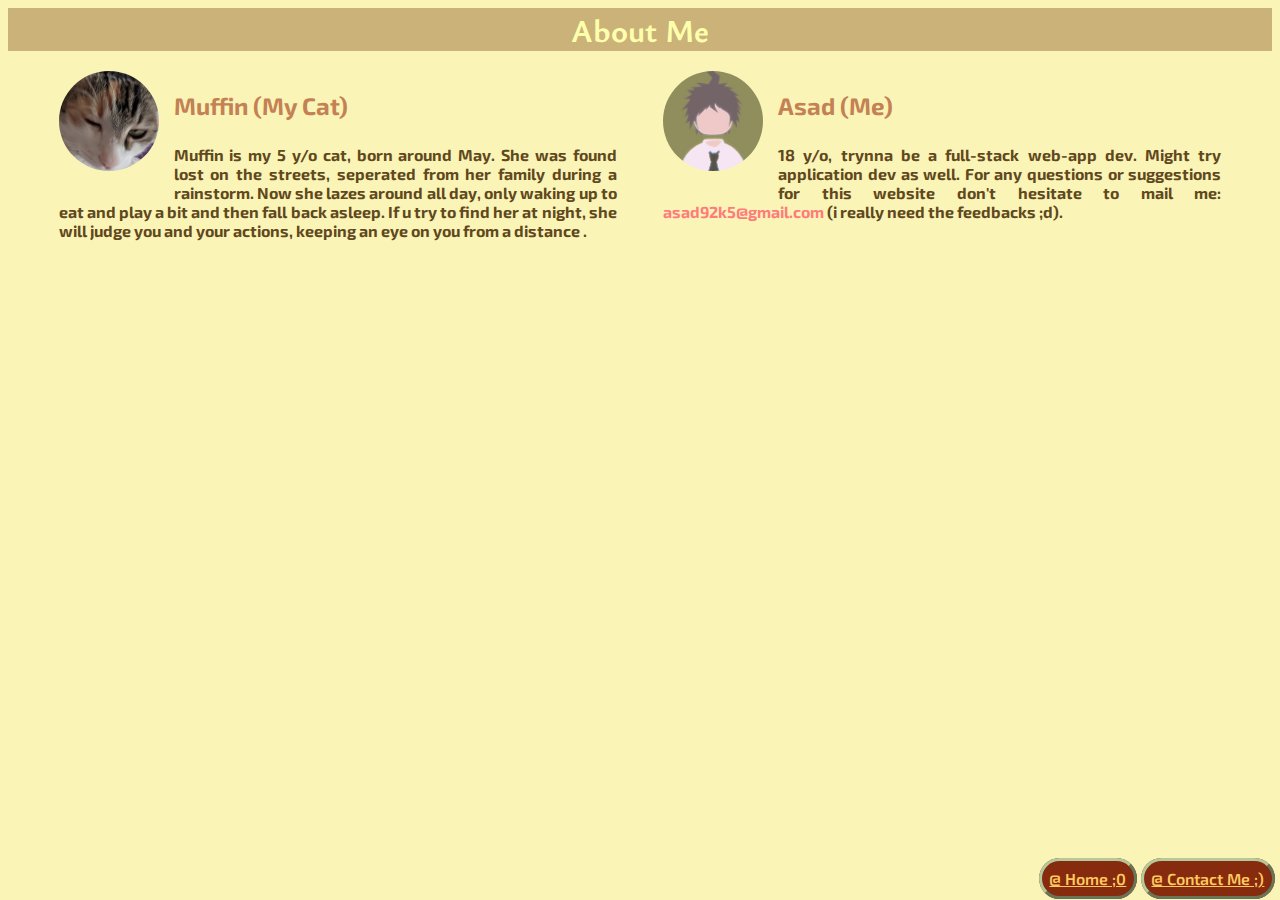
==== public/aboutme.html @ 41e4e8f9 "Add files via upload" ====
<!DOCTYPE html>
<html id="pg3" lang="en">
<head>
    <meta charset="UTF-8">
    <meta name="viewport" content="width=device-width, initial-scale=1.0">
    <link rel="stylesheet" href="../style.css">
    <link rel="preconnect" href="https://fonts.googleapis.com">
    <link rel="preconnect" href="https://fonts.gstatic.com" crossorigin>
    <link href="https://fonts.googleapis.com/css2?family=Exo+2:ital,wght@1,300&family=Ysabeau+Infant&display=swap" rel="stylesheet">
    <title>About Me</title>
</head>
<body >
    <h1 id="pg3h1">About Me</h1>
    <div id="body3">
       <div class="left description">
            <img class="about_img" src="../assets/images/aboutmuffin.jpg" alt="Muffin's profile pic">
            <h2 class="subheadings about_h2">Muffin (My Cat)</h2>
            <p class="about_para"  >Muffin is my 5 y/o cat, born around May. 
                                    She was found lost on the streets, seperated from her family during
                                    a rainstorm. Now she lazes around all day, only waking up to eat
                                    and play a bit and then fall back asleep. If u try to find her at night,
                                    she will judge you and your actions,
                                    keeping an eye on you from a distance . </p>
        </div>

        <div class="right description">
            <img class="about_img" src="../assets/images/aboutpfp.webp" alt="My profile pic">
            <h2 class="subheadings about_h2">Asad (Me)</h2>
            <p class="about_para">18 y/o, trynna be a full-stack web-app dev.
                                  Might try application dev as well.
                                  For any questions or suggestions for this website don't hesitate
                                  to mail me: <span id="mail_id">asad92k5@gmail.com</span> 
                                  (i really need the feedbacks ;d).
            </p>
        </div>


    </div>
</body>

<footer>
    <div id="footer3">
        <a class="page_links" href="../index.html" >
            @ Home ;0</a>
        <a class="page_links" href="./contactmeow.html" >
            @ Contact Me ;)</a>
        
    </div>
</footer>

</html>
---- style.css ----
html{
    background-color: #EAC696;
    font-family: 'Exo 2', sans-serif;
    
}

h1 {
    color: #65451F;
    background-color: #CBB279;
    width: 100%;
    text-align: center;
    font-family: 'Ysabeau Infant', sans-serif;
    margin: 0px 0px 0px 0px; 
    padding: 0px 0px 0px 0px;
}

#translate{
    color: #7EAA92  ;
    font-weight:900;
    background-color: #CBB279;
    text-align: right;
    
    
    margin: 0px 0px 0px 0px; 
    padding: 0px 0px 0px 0px;
}

#body1{
    width:92%;
    margin-left: 4%;
    margin-right: 4%;
}

p{
    color: #3F2305;

}

li{
    color: #3F2305;
}


.subheadings{
    color: #765827;

}

.things{
    color:crimson;

}

.about{
    color: #3F2305;

}

a[draggable]{
    color: #7C3E66 ;
}

img{
    max-height: 100vh;
    height: auto;
    max-width: 100%;
    image-resolution: 64%;

}

#imgwink{
    float: center;
}

.imgs1{
    text-align: center;
}

a{
    color: #15133C;
}

h3{
    color: #3F2305;
}

h4{
    color:coral;
}

/*FOOTER*/
.page_links{
    background-color: #862B0D;
    color: #FFC95F;
    font-size: 16px;
    font-weight: 600;
    border-color: #B5C99A;
    border-style:outset;
    border-radius: 5cm;
    padding: 2mm;
    
}

#footer1{
    display: inline;
    float: right;
    position:relative;
    bottom: 12px;

}

/*-------------------*/

/*PAGE 2*/
#pg2{
    background-color: #5E6F64;
}

#pg2h1{
    color: #BA7967 ;
    background-color:#3F4441 ;
    font-family: 'Ysabeau Infant', sans-serif;

}

#body2{
    text-align: center;
    width:92%;
    margin-left: 4%;
    margin-right: 4%;
    margin-bottom: 25px;
}

#howtocat{
    text-align: center;
    color: #FFDECF;
}

#meowsound{
    text-align: center;
    color:lightcoral;
}

#findme{
    color:#FFDECF;
    text-align: center;
}

/*-------------------------------------------*/

/*PAGE 3*/
#pg3{
    background-color: #FAF4B7;
}

#pg3h1{
    color: #FEFFAC;
}
#body3{
    width: 92%;
    position: relative;
    left: 4%; 
    right: 4%;
    margin-top: 20px;
    margin-bottom: 20px;
    margin-bottom: 25px;
    background-color: #FAF4B7;

}

.description{
    display: inline-block;
    width: 48%;
}

.left{
    float: left;
}

.right{
    float:right;
}

.about_img{
    float: left;
    height: 100px;
    width: 100px;
    border-radius: 50%;
    margin-right: 15px;
    margin-bottom: 15px;
}

.about_h2{
    margin-top: 20px;
    color: #C38154;
    
}

.about_para{
        text-align: justify;
        margin-top: 25px;
        font-weight: 700;
        color: #61481C;
}

#mail_id{
    color:#FF7C7C;
}

#footer3{
    display: inline;
    position: absolute;
    margin-top: 20px;
    bottom: 12px;
    right: 5px;
    clear: both;
    
}

@media (max-width: 672px ){
    .description{
        display: block;
        width: 100%;
        
    }

    .body3{
        margin-bottom: 20px;
    }
    .about_img{
        float: left;
        height: 75px;
        width: 75px;
        border-radius: 50%;
        margin-right: 15px;
        margin-bottom: 15px;
    }

    .subheadings{
        font-size: 20px;
        
    }

    p{
        font-size: 16px;
        font-weight: 600;
    }
   
}




/*-------------------------------------------*/
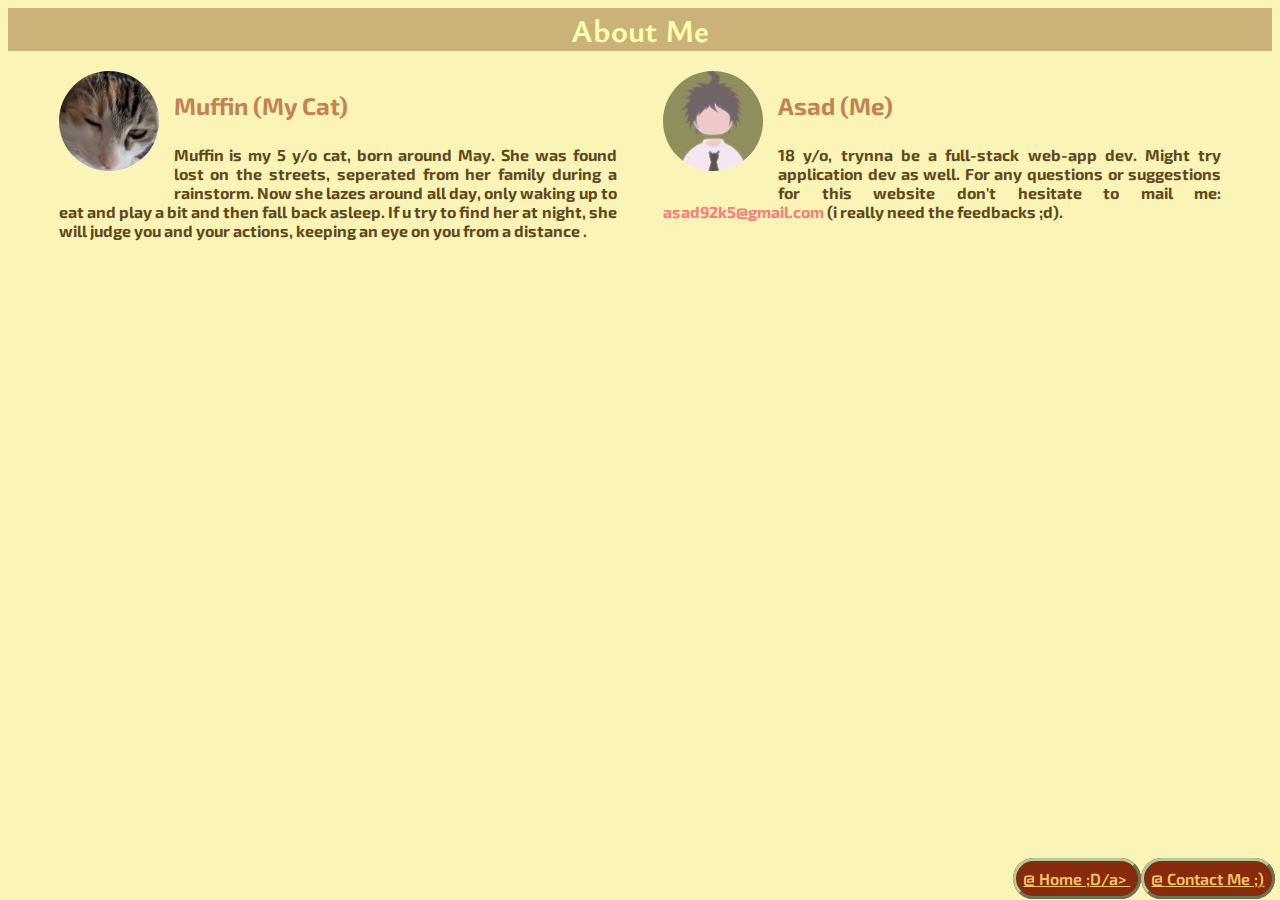
==== commit a777b4ec: "corrected page's naming in footers" ====
--- a/public/aboutme.html
+++ b/public/aboutme.html
@@ -24,7 +24,7 @@
         </div>
 
         <div class="right description">
-            <img class="about_img" src="../assets/images/aboutpfp.webp" alt="My profile pic">
+            <img class="about_img" src="../assets/images/aboutpfp.jpg" alt="My profile pic">
             <h2 class="subheadings about_h2">Asad (Me)</h2>
             <p class="about_para">18 y/o, trynna be a full-stack web-app dev.
                                   Might try application dev as well.
@@ -41,7 +41,7 @@
 <footer>
     <div id="footer3">
         <a class="page_links" href="../index.html" >
-            @ Home ;0</a>
+            @ Home ;D/a>
         <a class="page_links" href="./contactmeow.html" >
             @ Contact Me ;)</a>
         
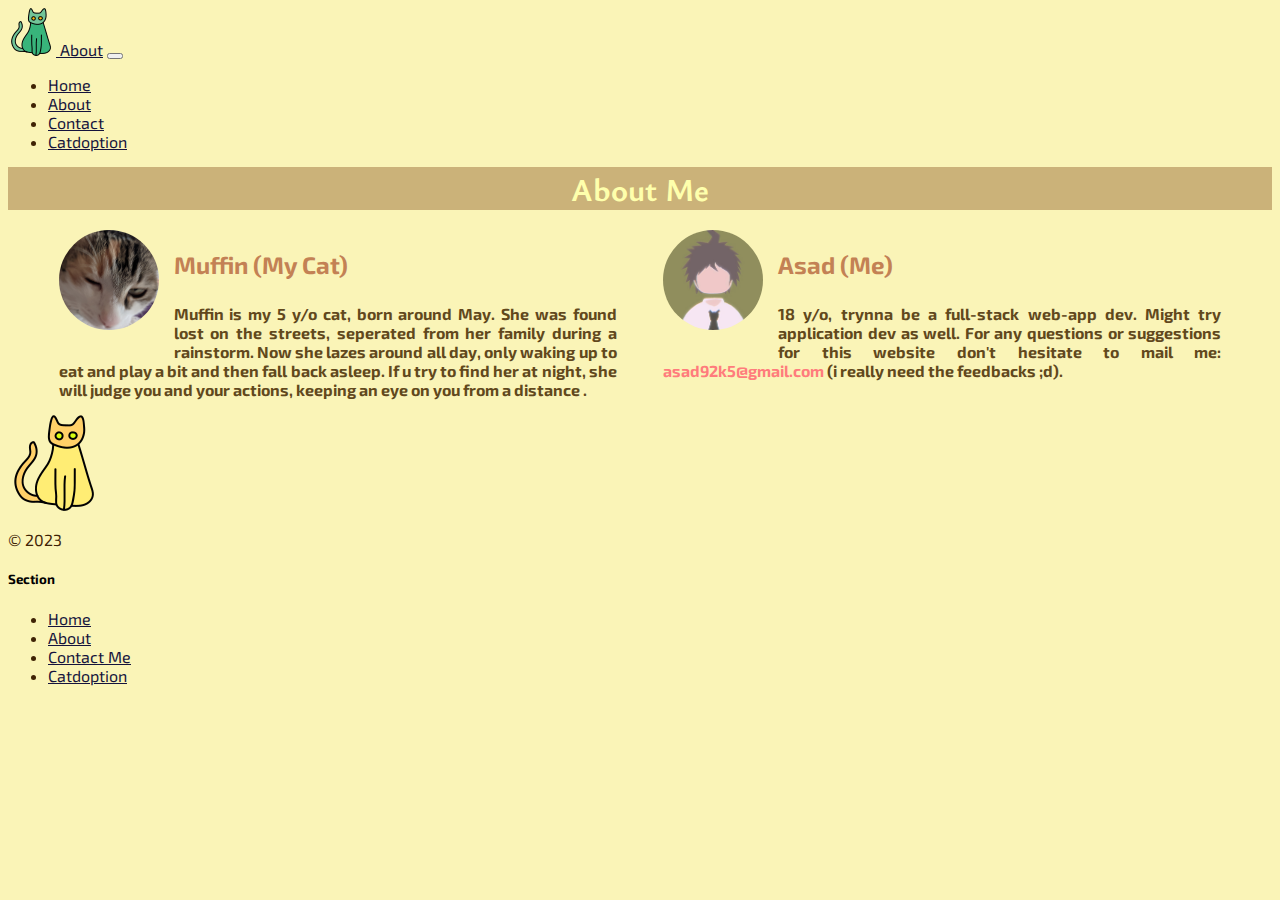
==== commit 4574fb39: "Add files via upload" ====
--- a/public/aboutme.html
+++ b/public/aboutme.html
@@ -3,13 +3,51 @@
 <head>
     <meta charset="UTF-8">
     <meta name="viewport" content="width=device-width, initial-scale=1.0">
+    <link href="https://cdn.jsdelivr.net/npm/bootstrap@5.3.2/dist/css/bootstrap.min.css" rel="stylesheet" integrity="sha384-T3c6CoIi6uLrA9TneNEoa7RxnatzjcDSCmG1MXxSR1GAsXEV/Dwwykc2MPK8M2HN" crossorigin="anonymous">
+
     <link rel="stylesheet" href="../style.css">
     <link rel="preconnect" href="https://fonts.googleapis.com">
     <link rel="preconnect" href="https://fonts.gstatic.com" crossorigin>
     <link href="https://fonts.googleapis.com/css2?family=Exo+2:ital,wght@1,300&family=Ysabeau+Infant&display=swap" rel="stylesheet">
     <title>About Me</title>
+
+    <style>
+        .container{
+            clear: both;
+        }
+    </style>
 </head>
 <body >
+    <nav class="navbar navbar-expand-lg bg-body-tertiary">
+        <div class="container-fluid">
+          <a class="navbar-brand" href="../index.html"><img src="../assets/images/catdoption/icon_cat.png" height="32px" />
+            About</a>
+          <button class="navbar-toggler" type="button" data-bs-toggle="collapse" data-bs-target="#navbarSupportedContent" aria-controls="navbarSupportedContent" aria-expanded="false" aria-label="Toggle navigation">
+            <span class="navbar-toggler-icon"></span>
+          </button>
+          <div class="collapse navbar-collapse" id="navbarSupportedContent">
+            <ul class="navbar-nav me-auto mb-2 mb-lg-0">
+              <li class="nav-item">
+                <a class="nav-link active" aria-current="page" href="../index.html">Home</a>
+              </li>
+              <li class="nav-item">
+                <a class="nav-link active" aria-current="page" href="./aboutme.html">About</a>
+              </li>
+              <li class="nav-item">
+                <a class="nav-link active" aria-current="page" href="./contactmeow.html">Contact</a>
+              </li>
+              <li class="nav-item">
+                <a class="nav-link active" aria-current="page" href="./catadoptioncenter.html">Catdoption</a>
+              </li>
+
+              
+            </ul>
+            
+          </div>
+        </div>
+    </nav>
+
+    
     <h1 id="pg3h1">About Me</h1>
     <div id="body3">
        <div class="left description">
@@ -36,16 +74,37 @@
 
 
     </div>
+
+    <div class="container">
+        <footer class="row row-cols-1 row-cols-sm-2 row-cols-md-5 py-5 my-5 border-top">
+          <div class="col mb-3">
+            <a href="../index.html" class="d-flex align-items-center mb-3 link-body-emphasis text-decoration-none">
+              <img src="../assets/images/catdoption/icons8-cat-96.png" >
+            </a>
+            <p class="text-body-secondary">© 2023</p>
+          </div>
+      
+          <div class="col mb-3">
+      
+          </div>
+      
+          <div class="col mb-3">
+            <h5>Section</h5>
+            <ul class="nav flex-column">
+              <li class="nav-item mb-2"><a href="../index.html" class="nav-link p-0 text-body-secondary">Home</a></li>
+              <li class="nav-item mb-2"><a href="./aboutme.html" class="nav-link p-0 text-body-secondary">About</a></li>
+              <li class="nav-item mb-2"><a href="./contactmeow.html" class="nav-link p-0 text-body-secondary">Contact Me</a></li>
+              <li class="nav-item mb-2"><a href="./catadoptioncenter.html" class="nav-link p-0 text-body-secondary">Catdoption</a></li>
+            </ul>
+          </div>                 
+
+        </footer>
+    </div>
+
+    <script src="https://cdn.jsdelivr.net/npm/bootstrap@5.3.2/dist/js/bootstrap.bundle.min.js" integrity="sha384-C6RzsynM9kWDrMNeT87bh95OGNyZPhcTNXj1NW7RuBCsyN/o0jlpcV8Qyq46cDfL" crossorigin="anonymous"></script>
+
 </body>
 
-<footer>
-    <div id="footer3">
-        <a class="page_links" href="../index.html" >
-            @ Home ;D/a>
-        <a class="page_links" href="./contactmeow.html" >
-            @ Contact Me ;)</a>
-        
-    </div>
-</footer>
+
 
 </html>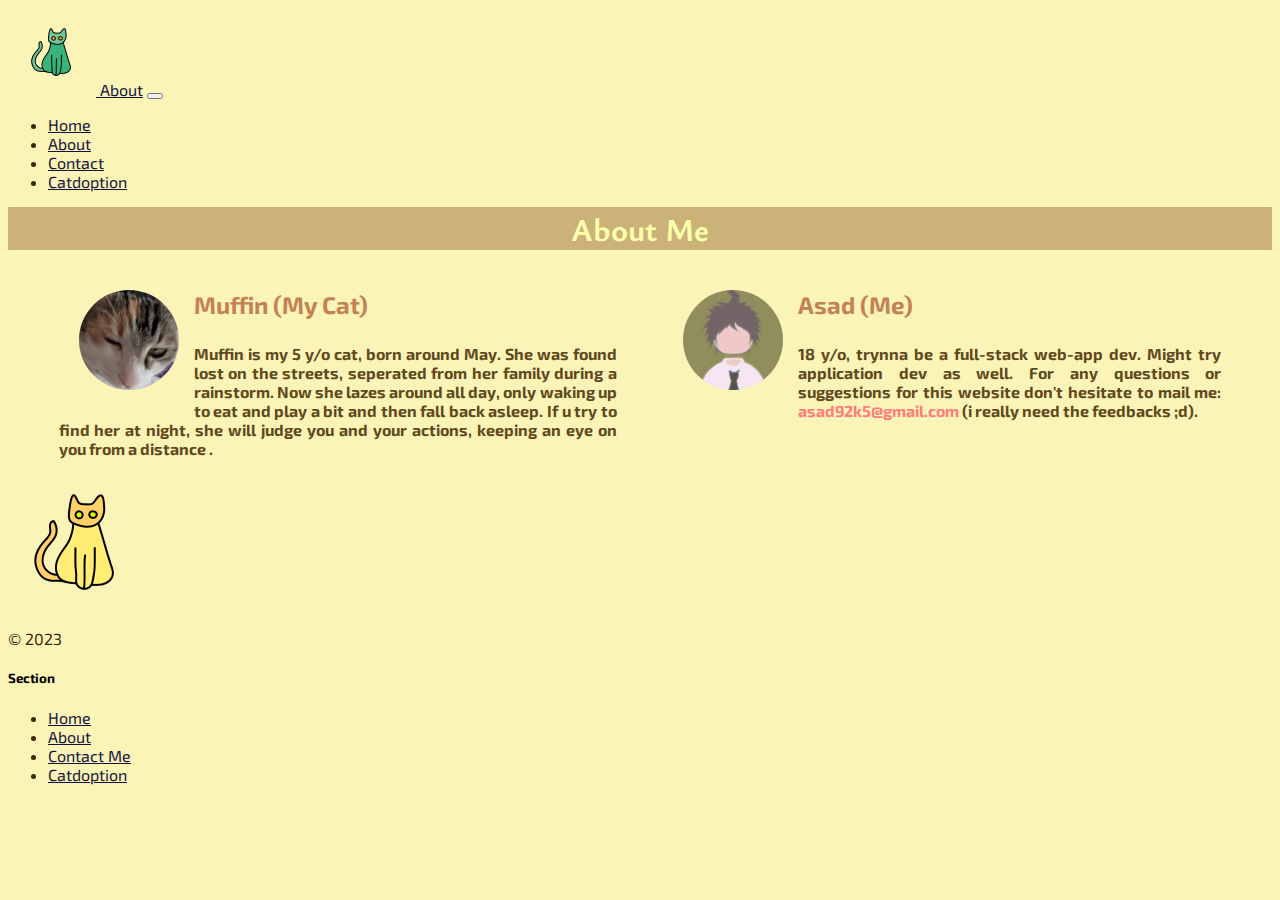
==== commit 07c94021: "Add files via upload" ====
--- a/public/aboutme.html
+++ b/public/aboutme.html
@@ -1,5 +1,5 @@
 <!DOCTYPE html>
-<html id="pg3" lang="en">
+<html id="pg3" lang="en" data-bs-theme="dark">
 <head>
     <meta charset="UTF-8">
     <meta name="viewport" content="width=device-width, initial-scale=1.0">
--- a/style.css
+++ b/style.css
@@ -63,8 +63,9 @@
 img{
     max-height: 100vh;
     height: auto;
-    max-width: 100%;
+    max-width: 95%;
     image-resolution: 64%;
+    margin: 20px;
 
 }
 
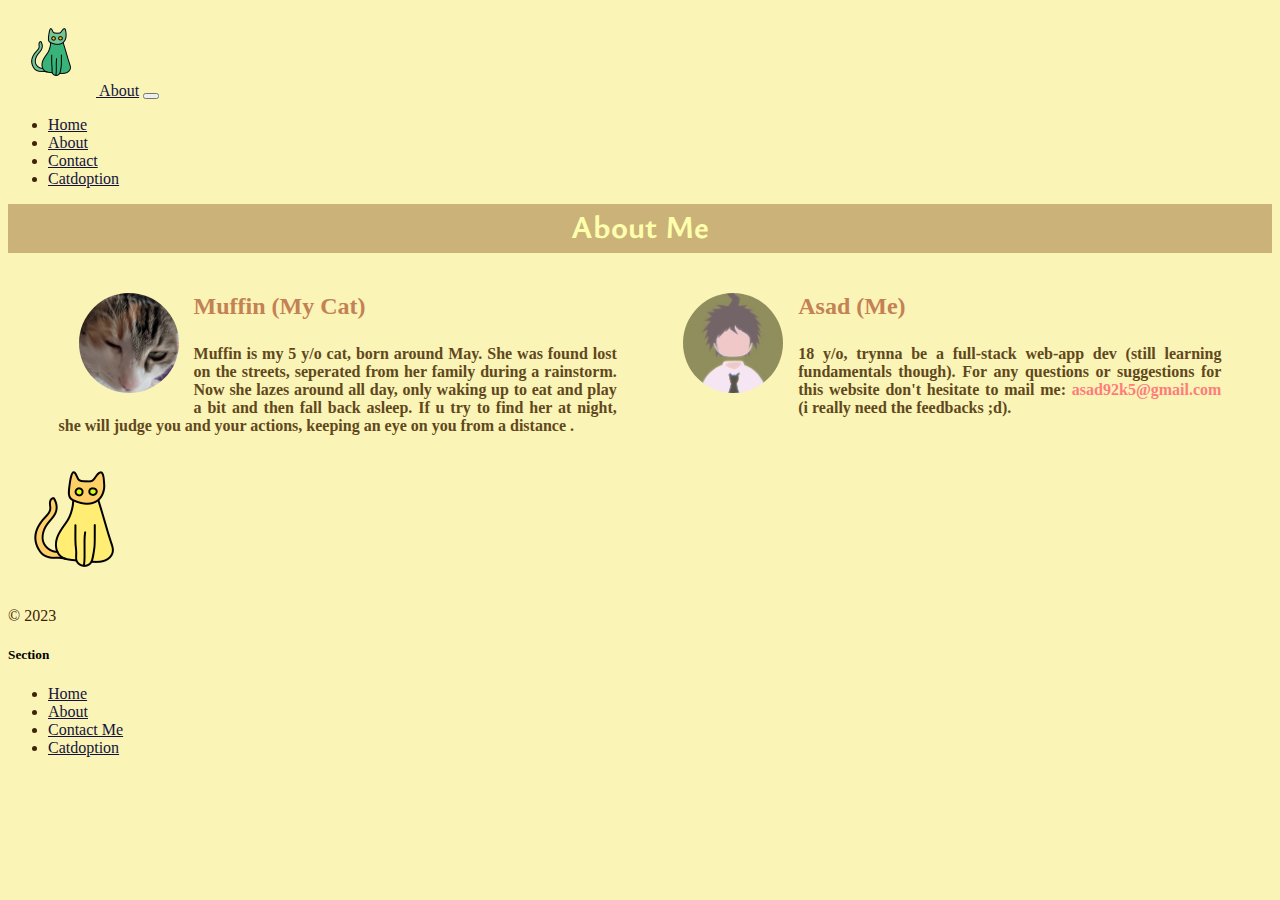
==== commit 78a1588c: "major: sound Buttons on contact page" ====
--- a/public/aboutme.html
+++ b/public/aboutme.html
@@ -64,8 +64,8 @@
         <div class="right description">
             <img class="about_img" src="../assets/images/aboutpfp.jpg" alt="My profile pic">
             <h2 class="subheadings about_h2">Asad (Me)</h2>
-            <p class="about_para">18 y/o, trynna be a full-stack web-app dev.
-                                  Might try application dev as well.
+            <p class="about_para">18 y/o, trynna be a full-stack web-app dev
+                                  (still learning fundamentals though).                               
                                   For any questions or suggestions for this website don't hesitate
                                   to mail me: <span id="mail_id">asad92k5@gmail.com</span> 
                                   (i really need the feedbacks ;d).
@@ -75,31 +75,37 @@
 
     </div>
 
-    <div class="container">
-        <footer class="row row-cols-1 row-cols-sm-2 row-cols-md-5 py-5 my-5 border-top">
-          <div class="col mb-3">
-            <a href="../index.html" class="d-flex align-items-center mb-3 link-body-emphasis text-decoration-none">
-              <img src="../assets/images/catdoption/icons8-cat-96.png" >
-            </a>
-            <p class="text-body-secondary">© 2023</p>
-          </div>
-      
-          <div class="col mb-3">
-      
-          </div>
-      
-          <div class="col mb-3">
-            <h5>Section</h5>
-            <ul class="nav flex-column">
-              <li class="nav-item mb-2"><a href="../index.html" class="nav-link p-0 text-body-secondary">Home</a></li>
-              <li class="nav-item mb-2"><a href="./aboutme.html" class="nav-link p-0 text-body-secondary">About</a></li>
-              <li class="nav-item mb-2"><a href="./contactmeow.html" class="nav-link p-0 text-body-secondary">Contact Me</a></li>
-              <li class="nav-item mb-2"><a href="./catadoptioncenter.html" class="nav-link p-0 text-body-secondary">Catdoption</a></li>
-            </ul>
-          </div>                 
-
-        </footer>
-    </div>
+    <footer class="footer mt-auto py-3 bg-body-tertiary">
+      <div class="container">
+        <span class="text-body-secondary">
+          <div class="container">
+            <footer class="row row-cols-1 row-cols-sm-2 row-cols-md-5 py-5 my-5 border-top">
+              <div class="col mb-3">
+                <a href="../index.html" class="d-flex align-items-center mb-3 link-body-emphasis text-decoration-none">
+                  <img src="../assets/images/catdoption/icons8-cat-96.png" >
+                </a>
+                <p class="text-body-secondary">© 2023</p>
+              </div>
+          
+              <div class="col mb-3">
+          
+              </div>
+          
+              <div class="col mb-3">
+                <h5>Section</h5>
+                <ul class="nav flex-column">
+                  <li class="nav-item mb-2"><a href="../index.html" class="nav-link p-0 text-body-secondary">Home</a></li>
+                  <li class="nav-item mb-2"><a href="./aboutme.html" class="nav-link p-0 text-body-secondary">About</a></li>
+                  <li class="nav-item mb-2"><a href="./contactmeow.html" class="nav-link p-0 text-body-secondary">Contact Me</a></li>
+                  <li class="nav-item mb-2"><a href="./catadoptioncenter.html" class="nav-link p-0 text-body-secondary">Catdoption</a></li>
+                </ul>
+              </div>                 
+    
+            </footer>
+        </div>
+        </span>
+      </div>
+    </footer>
 
     <script src="https://cdn.jsdelivr.net/npm/bootstrap@5.3.2/dist/js/bootstrap.bundle.min.js" integrity="sha384-C6RzsynM9kWDrMNeT87bh95OGNyZPhcTNXj1NW7RuBCsyN/o0jlpcV8Qyq46cDfL" crossorigin="anonymous"></script>
 
--- a/style.css
+++ b/style.css
@@ -1,8 +1,8 @@
-html{
+/* html{
     background-color: #EAC696;
     font-family: 'Exo 2', sans-serif;
     
-}
+} */
 
 h1 {
     color: #65451F;
@@ -10,11 +10,11 @@
     width: 100%;
     text-align: center;
     font-family: 'Ysabeau Infant', sans-serif;
-    margin: 0px 0px 0px 0px; 
-    padding: 0px 0px 0px 0px;
-}
-
-#translate{
+    margin: 0; 
+    padding-bottom: 6px;
+}
+
+/* #translate{
     color: #7EAA92  ;
     font-weight:900;
     background-color: #CBB279;
@@ -23,12 +23,17 @@
     
     margin: 0px 0px 0px 0px; 
     padding: 0px 0px 0px 0px;
-}
+} */
 
 #body1{
-    width:92%;
+    /* width:92%;
     margin-left: 4%;
-    margin-right: 4%;
+    margin-right: 4%; */
+    margin: 0;
+    padding: 4%;
+    background-color: #EAC696;
+    font-family: 'Exo 2', sans-serif;
+    
 }
 
 p{
@@ -142,6 +147,69 @@
     color:lightcoral;
 }
 
+.meowSoundButtons{
+    display: inline-block;
+    background-size: 80px;
+    height: 80px;
+    width: 80px;
+    margin: 25px;
+    font-size: 0;
+    border-color:wheat ;
+    border-radius: 5px;
+}
+
+.pressed{
+    box-shadow: 0 3px 4px 0 #DBEDF3;
+    opacity: 0.7;
+}
+#btnContainer{
+    position: relative;
+}
+.enlargeAndOverlay{
+    z-index: 2;
+    position: absolute;
+    top: 0;
+    left: -5%;
+    height: 100vh;
+    width: 90vw;
+    opacity: 1;
+    
+}
+
+#verb1{
+    background-image: url("./assets/images/contactVerbsImgs/cat1.jpg");
+}
+#verb2{
+    background-image: url("./assets/images/contactVerbsImgs/cat2.jpg");    
+}
+#alertVol{
+    color: peachpuff;
+}
+
+#verb3{
+    background-image: url("./assets/images/contactVerbsImgs/smtmsAlone.jpeg");    
+}
+#verb4{
+    background-image: url("./assets/images/contactVerbsImgs/bnnCat1.jpeg");    
+}
+#verb4v2{
+    background-image: url("./assets/images/contactVerbsImgs/bnnCat2.jpeg");    
+}
+#verb5{
+    background-image: url("./assets/images/contactVerbsImgs/aokiCat1.jpeg");    
+}
+#verb5v2{
+    background-image: url("./assets/images/contactVerbsImgs/aokiCat2.jpeg");
+    background-size: 100%;
+    
+    width: 90vw;
+    height: 170vh;
+}
+#aokiCatVideo{
+    max-width: 200vw;
+    max-height: 200vh;
+}
+
 #findme{
     color:#FFDECF;
     text-align: center;
